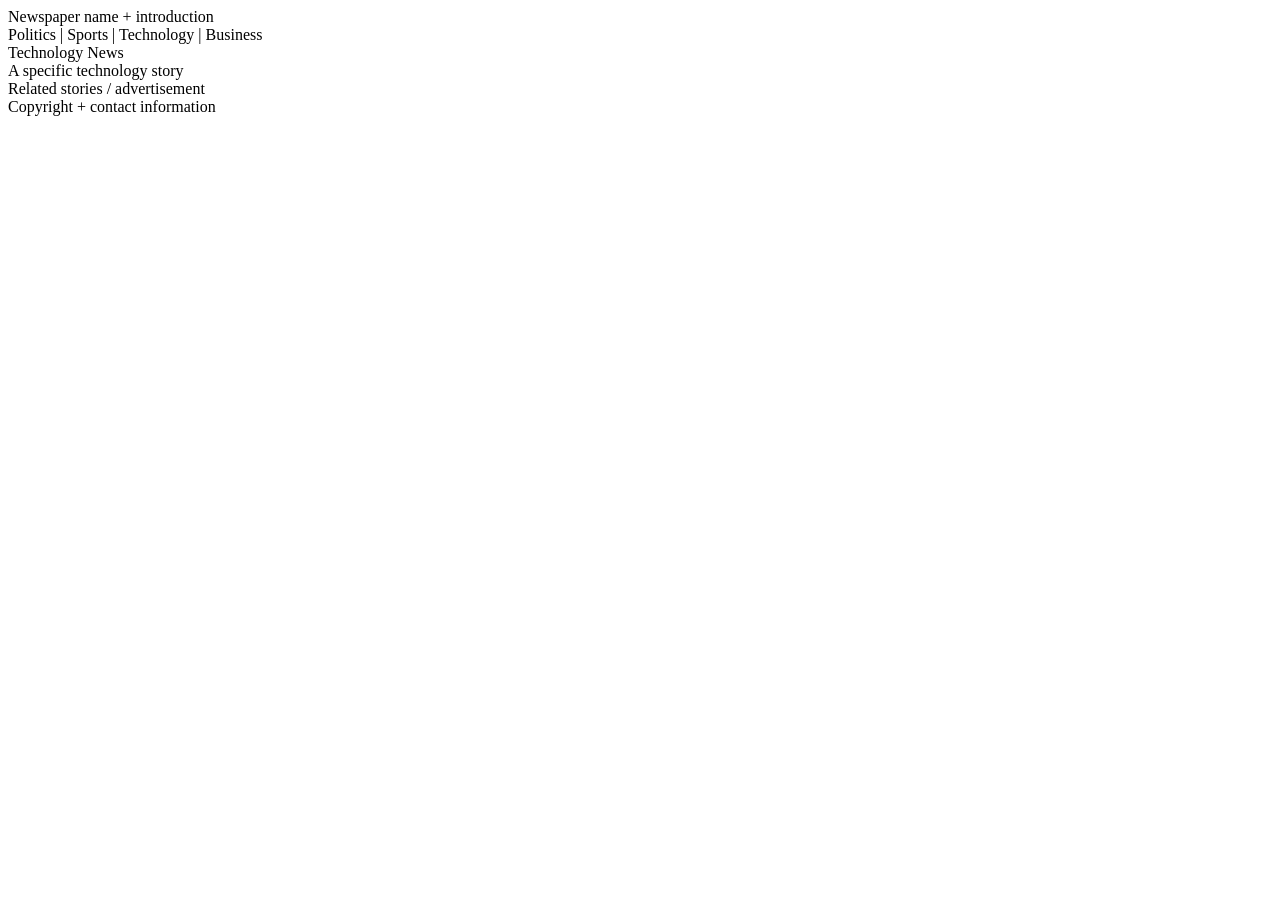
==== semantics.html @ d260cd2b "first commit" ====
<!DOCTYPE html>
<html lang="en">

<head>
    <meta charset="UTF-8">
    <meta name="viewport" content="width=device-width, initial-scale=1.0">
    <title>Document</title>
</head>

<body>

    <header>
        Newspaper name + introduction
    </header>

    <nav>
        Politics | Sports | Technology | Business
    </nav>

    <main>

        <section>
            Technology News
        </section>

        <article>
            A specific technology story
        </article>

        <aside>
            Related stories / advertisement
        </aside>

    </main>

    <footer>
        Copyright + contact information
    </footer>

</body>

</html>
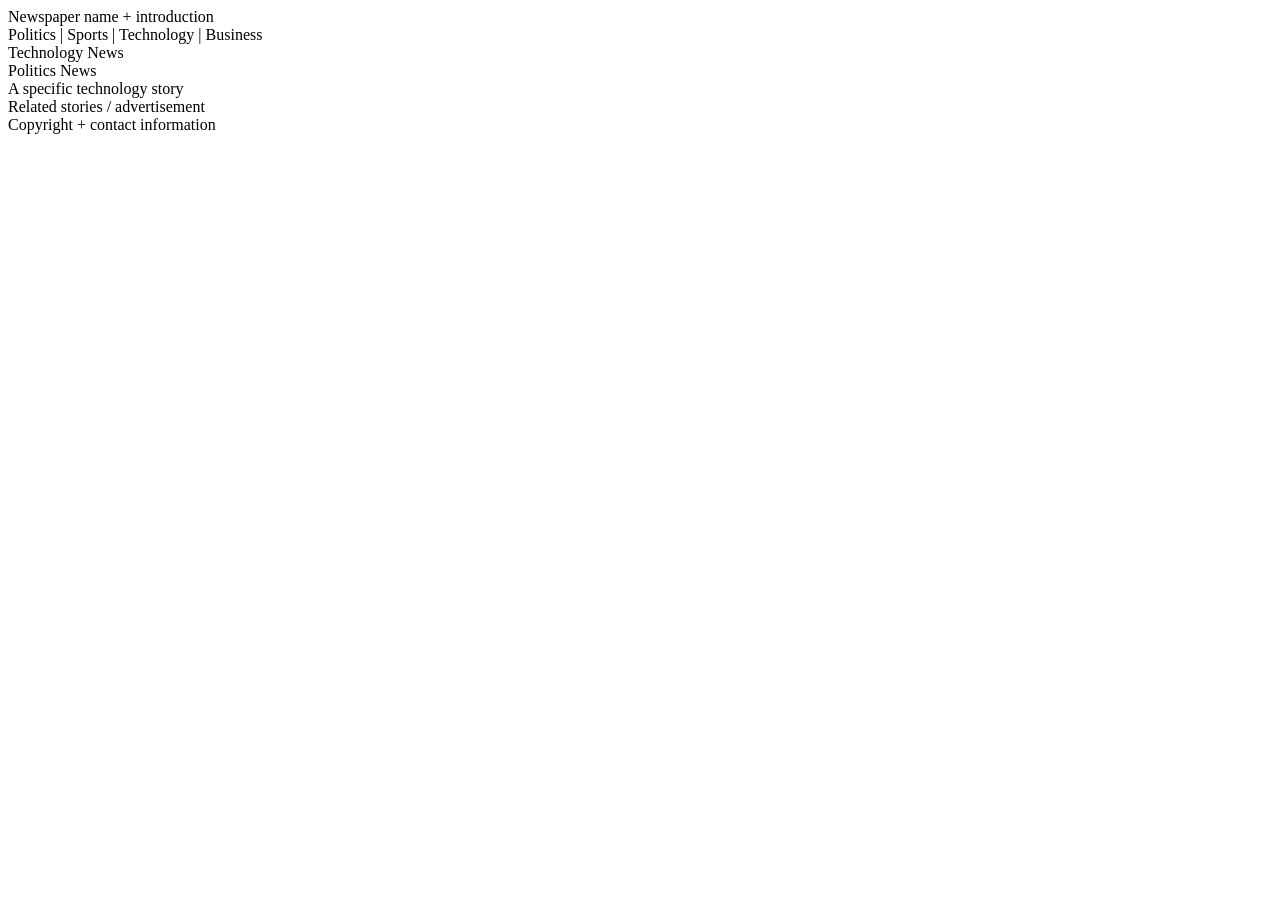
==== commit 14e1a2dc: "portfolio project" ====
--- a/semantics.html
+++ b/semantics.html
@@ -9,6 +9,7 @@
 
 <body>
 
+    
     <header>
         Newspaper name + introduction
     </header>
@@ -19,8 +20,12 @@
 
     <main>
 
-        <section>
+        <section id="TechnologiesNewsSection">
             Technology News
+        </section>
+        
+        <section id="politicsNewsSection">
+            Politics News
         </section>
 
         <article>
@@ -33,6 +38,7 @@
 
     </main>
 
+
     <footer>
         Copyright + contact information
     </footer>
